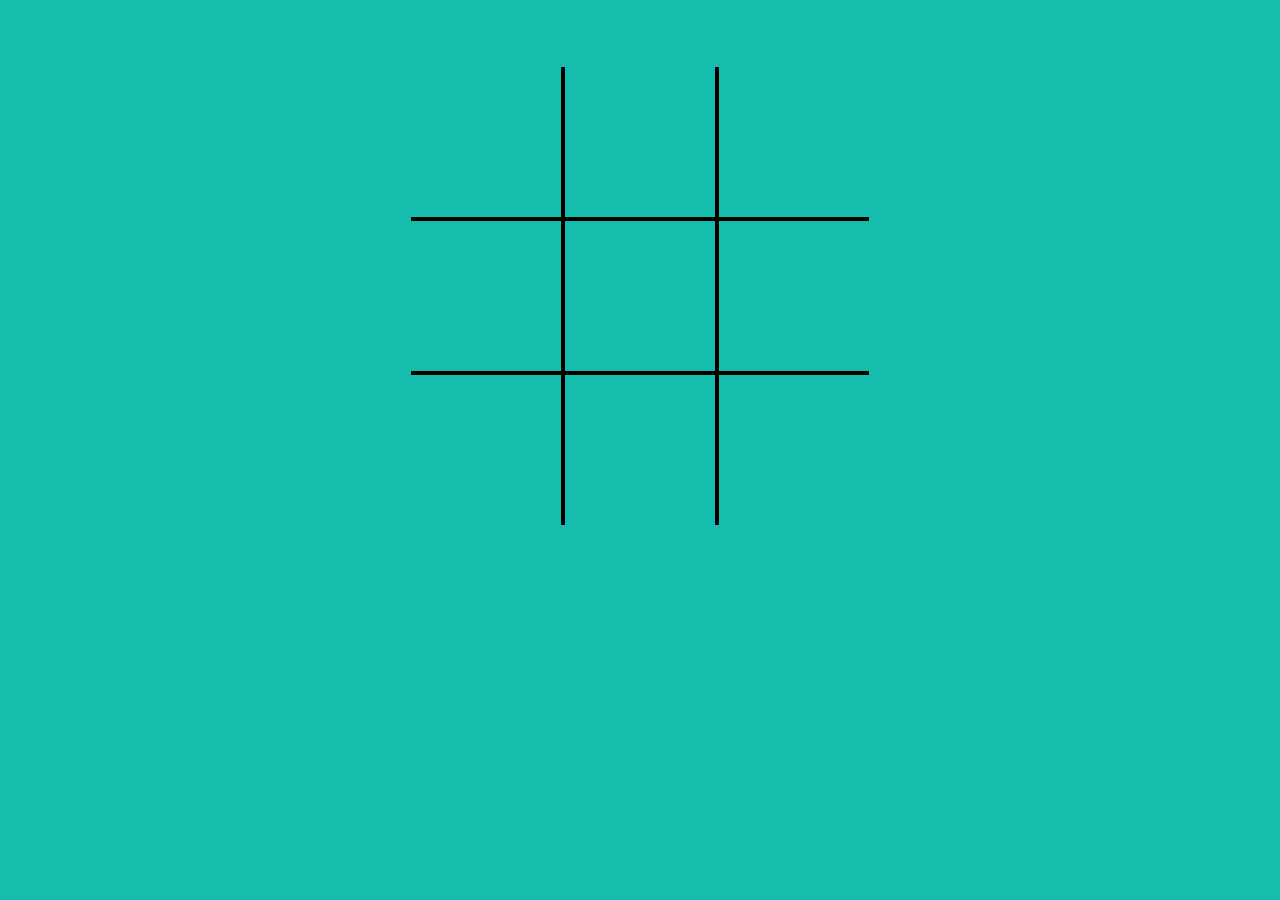
==== tictactoe/index.html @ 14f51f63 "Adding tictactoe" ====
<!DOCTYPE html>
<html lang="en">

<head>
    <meta charset="UTF-8">
    <meta http-equiv="X-UA-Compatible" content="IE=edge">
    <meta name="viewport" content="width=device-width, initial-scale=1.0">
    <title>Tic tac toe</title>
    <link rel="stylesheet" href="style.css">
</head>

<body>

    <div class="container">
            <div id = "resultado"></div>
        <div id="linha1">
            <div id="quadrado11"onclick= "turn(this.id)"></div >
            <div id="quadrado12"onclick= "turn(this.id)"></div>
            <div id="quadrado13"onclick= "turn(this.id)"></div>
        </div>
        <div id="linha2">
            <div id="quadrado21"onclick= "turn(this.id)"></div>
            <div id="quadrado22"onclick= "turn(this.id)"></div>
            <div id="quadrado23"onclick= "turn(this.id)"></div>
        </div>
        <div id="linha3">
            <div id="quadrado31"onclick= "turn(this.id)"></div>
            <div id="quadrado32"onclick= "turn(this.id)"></div>
            <div id="quadrado33"onclick= "turn(this.id)"></div>
        </div>
    </div>
    </div>
    
    <script src="script.js"></script>
</body>

</html>
---- tictactoe/style.css ----
body {
    background-color: #14BDAC;
    
}

.container {
    display: flex;
    justify-content: center;
    align-items: center;
    height: 45vw;
    font-family: Arial, Helvetica, sans-serif;
    font-size: 150px;
    text-align: center;
}
/*linha1*/
div#quadrado11{
    height: 150px;
    width: 150px;
    border-right: 2px solid black;
    border-bottom: 2px solid black;
    
}
div#quadrado12{
    height: 150px;
    width: 150px;
    border-top: 2px solid black;
    border-right: 2px solid black;
    border-bottom: 2px solid black;
}
div#quadrado13{
    height: 150px;
    width: 150px;
    border-top: 2px solid black;
    border-right: 2px solid black;
}
/*linha2*/
div#quadrado21{
    height: 150px;
    width: 150px;
    border-left: 2px solid black;
    border-right: 2px solid black;
    border-bottom: 2px solid black;
}
div#quadrado22{
    height: 150px;
    width: 150px;
    border: 2px solid black;
}
div#quadrado23{
    height: 150px;
    width: 150px;
    border-left: 2px solid black;
    border-right: 2px solid black;
    border-top: 2px solid black;
}
/*linha3*/
div#quadrado31{
    height: 150px;
    width: 150px;
    border-left: 2px solid black;
    border-bottom: 2px solid black;
}
div#quadrado32{
    height: 150px;
    width: 150px;
    border-top: 2px solid black;
    border-left: 2px solid black;
    border-bottom: 2px solid black;
}
div#quadrado33{
    height: 150px;
    width: 150px;
    border-top:2px solid black;
    border-left: 2px solid black;
}
img{
   max-width: 45px;
    max-height:  45px;
    padding-top: 20px;
}
div#resultado{
    text-align: center;
    font-family: Arial, Helvetica, sans-serif;
    font-size: 70px;
}
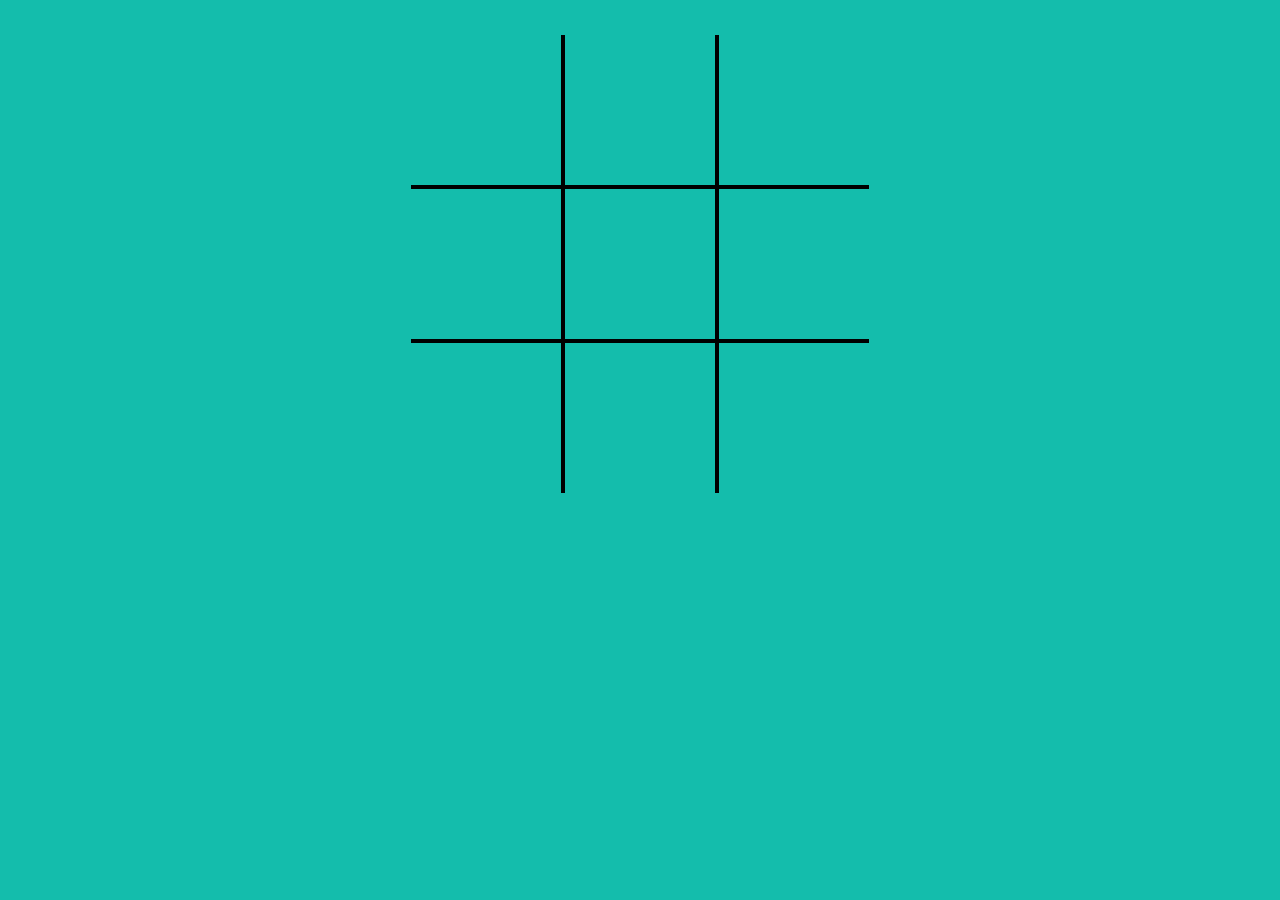
==== commit d5a64e35: "css updated" ====
--- a/tictactoe/index.html
+++ b/tictactoe/index.html
@@ -10,27 +10,28 @@
 </head>
 
 <body>
+        <div id="resultado"></div>
+    <div class="container">
 
-    <div class="container">
-            <div id = "resultado"></div>
+
         <div id="linha1">
-            <div id="quadrado11"onclick= "turn(this.id)"></div >
-            <div id="quadrado12"onclick= "turn(this.id)"></div>
-            <div id="quadrado13"onclick= "turn(this.id)"></div>
+            <div id="quadrado11" onclick="turn(this.id)"></div>
+            <div id="quadrado12" onclick="turn(this.id)"></div>
+            <div id="quadrado13" onclick="turn(this.id)"></div>
         </div>
         <div id="linha2">
-            <div id="quadrado21"onclick= "turn(this.id)"></div>
-            <div id="quadrado22"onclick= "turn(this.id)"></div>
-            <div id="quadrado23"onclick= "turn(this.id)"></div>
+            <div id="quadrado21" onclick="turn(this.id)"></div>
+            <div id="quadrado22" onclick="turn(this.id)"></div>
+            <div id="quadrado23" onclick="turn(this.id)"></div>
         </div>
         <div id="linha3">
-            <div id="quadrado31"onclick= "turn(this.id)"></div>
-            <div id="quadrado32"onclick= "turn(this.id)"></div>
-            <div id="quadrado33"onclick= "turn(this.id)"></div>
+            <div id="quadrado31" onclick="turn(this.id)"></div>
+            <div id="quadrado32" onclick="turn(this.id)"></div>
+            <div id="quadrado33" onclick="turn(this.id)"></div>
         </div>
     </div>
     </div>
-    
+
     <script src="script.js"></script>
 </body>
 
--- a/tictactoe/style.css
+++ b/tictactoe/style.css
@@ -1,86 +1,104 @@
 body {
     background-color: #14BDAC;
-    
+
 }
 
 .container {
     display: flex;
     justify-content: center;
     align-items: center;
-    height: 45vw;
+    height: 40vw;
     font-family: Arial, Helvetica, sans-serif;
     font-size: 150px;
     text-align: center;
 }
+
 /*linha1*/
-div#quadrado11{
+div#quadrado11 {
     height: 150px;
     width: 150px;
     border-right: 2px solid black;
     border-bottom: 2px solid black;
-    
+
 }
-div#quadrado12{
+
+div#quadrado12 {
     height: 150px;
     width: 150px;
     border-top: 2px solid black;
     border-right: 2px solid black;
     border-bottom: 2px solid black;
 }
-div#quadrado13{
+
+div#quadrado13 {
     height: 150px;
     width: 150px;
     border-top: 2px solid black;
     border-right: 2px solid black;
 }
+
 /*linha2*/
-div#quadrado21{
+div#quadrado21 {
     height: 150px;
     width: 150px;
     border-left: 2px solid black;
     border-right: 2px solid black;
     border-bottom: 2px solid black;
 }
-div#quadrado22{
+
+div#quadrado22 {
     height: 150px;
     width: 150px;
     border: 2px solid black;
 }
-div#quadrado23{
+
+div#quadrado23 {
     height: 150px;
     width: 150px;
     border-left: 2px solid black;
     border-right: 2px solid black;
     border-top: 2px solid black;
 }
+
 /*linha3*/
-div#quadrado31{
+div#quadrado31 {
     height: 150px;
     width: 150px;
     border-left: 2px solid black;
     border-bottom: 2px solid black;
 }
-div#quadrado32{
+
+div#quadrado32 {
     height: 150px;
     width: 150px;
     border-top: 2px solid black;
     border-left: 2px solid black;
     border-bottom: 2px solid black;
 }
-div#quadrado33{
+
+div#quadrado33 {
     height: 150px;
     width: 150px;
-    border-top:2px solid black;
+    border-top: 2px solid black;
     border-left: 2px solid black;
 }
-img{
-   max-width: 45px;
-    max-height:  45px;
+
+img {
+    max-width: 45px;
+    max-height: 45px;
     padding-top: 20px;
 }
-div#resultado{
+
+div#resultado {
     text-align: center;
     font-family: Arial, Helvetica, sans-serif;
     font-size: 70px;
 }
 
+@media(max-width:900px) {
+
+    .container {
+        justify-content: center;
+        margin-top: 170px;
+    }
+}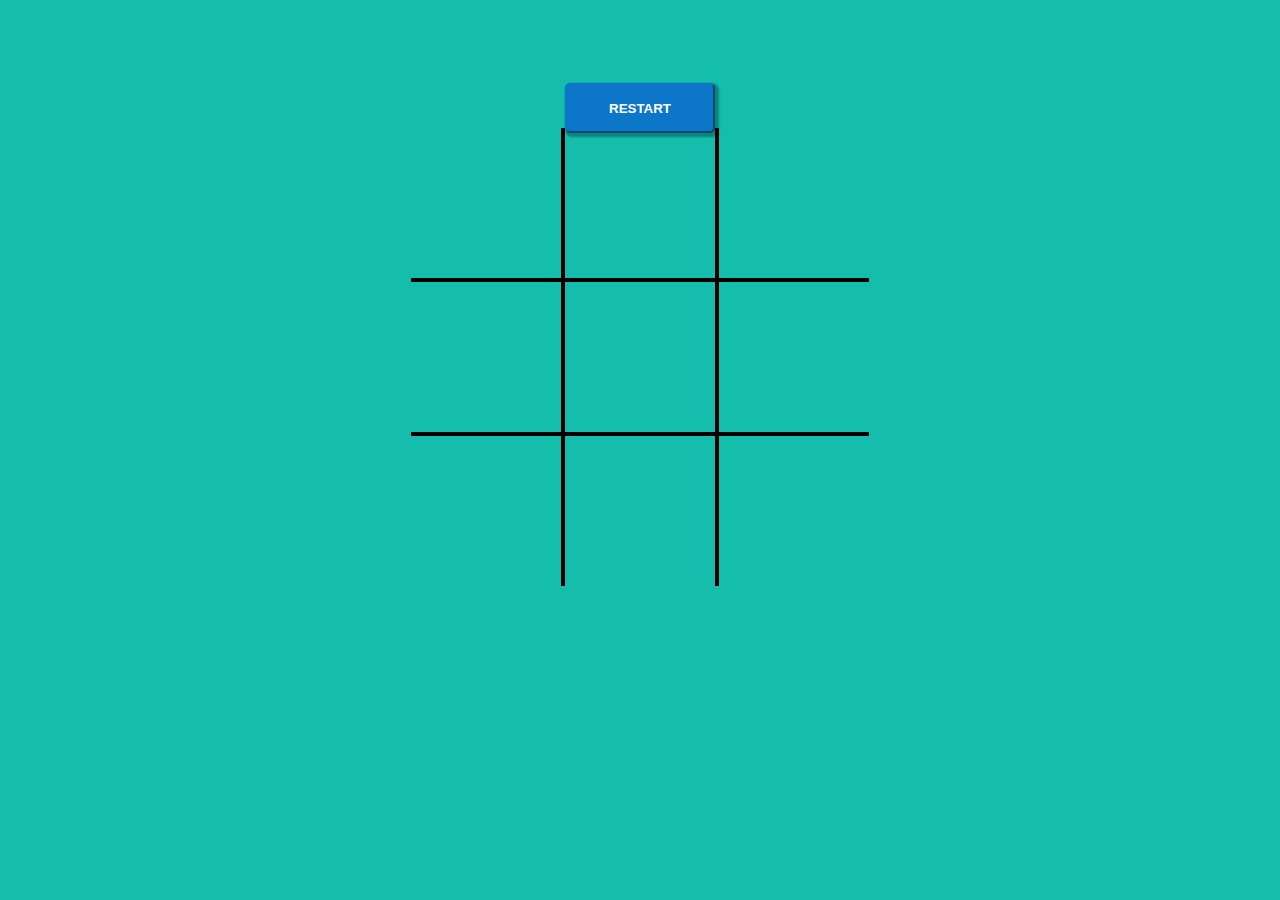
==== commit 5a3a4939: "done" ====
--- a/tictactoe/index.html
+++ b/tictactoe/index.html
@@ -11,6 +11,7 @@
 
 <body>
         <div id="resultado"></div>
+        <input type="button" value="RESTART" onclick="restart()">
     <div class="container">
 
 
--- a/tictactoe/style.css
+++ b/tictactoe/style.css
@@ -1,13 +1,18 @@
 body {
     background-color: #14BDAC;
+    -webkit-user-select: none; 
+  -ms-user-select: none; 
+  user-select: none; 
+  text-align: center;
+}
 
-}
+
 
 .container {
     display: flex;
     justify-content: center;
     align-items: center;
-    height: 40vw;
+    height: 35vw;
     font-family: Arial, Helvetica, sans-serif;
     font-size: 150px;
     text-align: center;
@@ -93,6 +98,21 @@
     text-align: center;
     font-family: Arial, Helvetica, sans-serif;
     font-size: 70px;
+    height: 75px;
+
+}
+input{
+    text-align: center;
+    margin: 0 auto;
+    background-color: #0C77C9;
+    color: white;
+    border-color: #0C77C9;
+    box-shadow: 2px 2px 2px 2px rgba(0, 0, 0, 0.301);
+    border-radius: 5px;
+    width: 150px;
+    font-family: Arial, Helvetica, sans-serif;
+    height: 50px;
+    font-weight: bold;
 }
 
 @media(max-width:900px) {
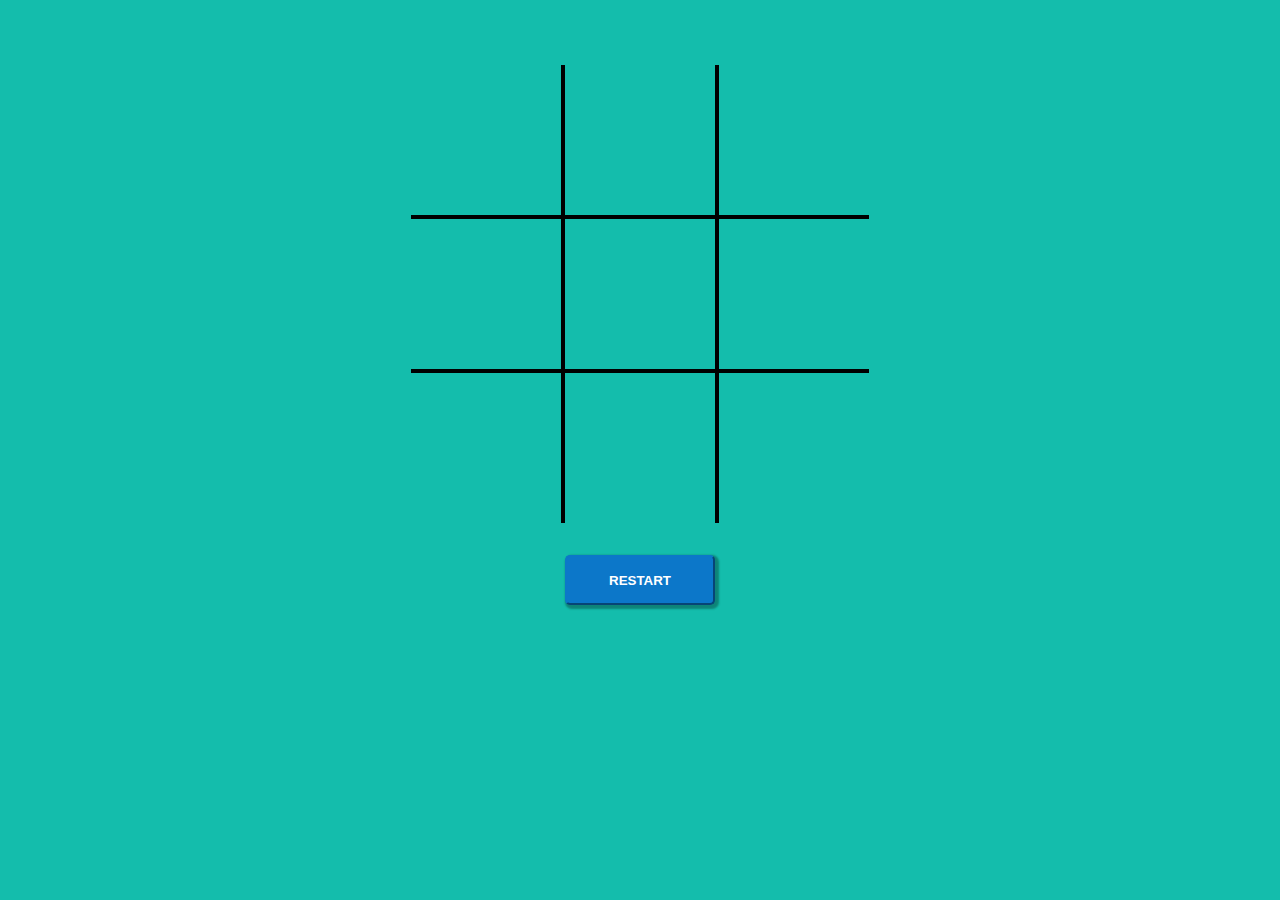
==== commit 0955e885: "done" ====
--- a/tictactoe/index.html
+++ b/tictactoe/index.html
@@ -11,7 +11,7 @@
 
 <body>
         <div id="resultado"></div>
-        <input type="button" value="RESTART" onclick="restart()">
+
     <div class="container">
 
 
@@ -32,7 +32,7 @@
         </div>
     </div>
     </div>
-
+        <input type="button" value="RESTART" onclick="restart()">
     <script src="script.js"></script>
 </body>
 
--- a/tictactoe/style.css
+++ b/tictactoe/style.css
@@ -4,6 +4,7 @@
   -ms-user-select: none; 
   user-select: none; 
   text-align: center;
+
 }
 
 
@@ -12,7 +13,7 @@
     display: flex;
     justify-content: center;
     align-items: center;
-    height: 35vw;
+    height: 33vw;
     font-family: Arial, Helvetica, sans-serif;
     font-size: 150px;
     text-align: center;
@@ -113,12 +114,23 @@
     font-family: Arial, Helvetica, sans-serif;
     height: 50px;
     font-weight: bold;
+    margin-top: 50px;
 }
 
-@media(max-width:900px) {
+@media(max-width: 750px) {
 
     .container {
         justify-content: center;
-        margin-top: 170px;
+        margin-top: 180px;
+
+    } 
+    body{
+    width: 98vw;
+    }
+    input{
+        margin-top: 150px;
+    }
+    div#resultado{
+        padding-bottom: 40px;
     }
 }